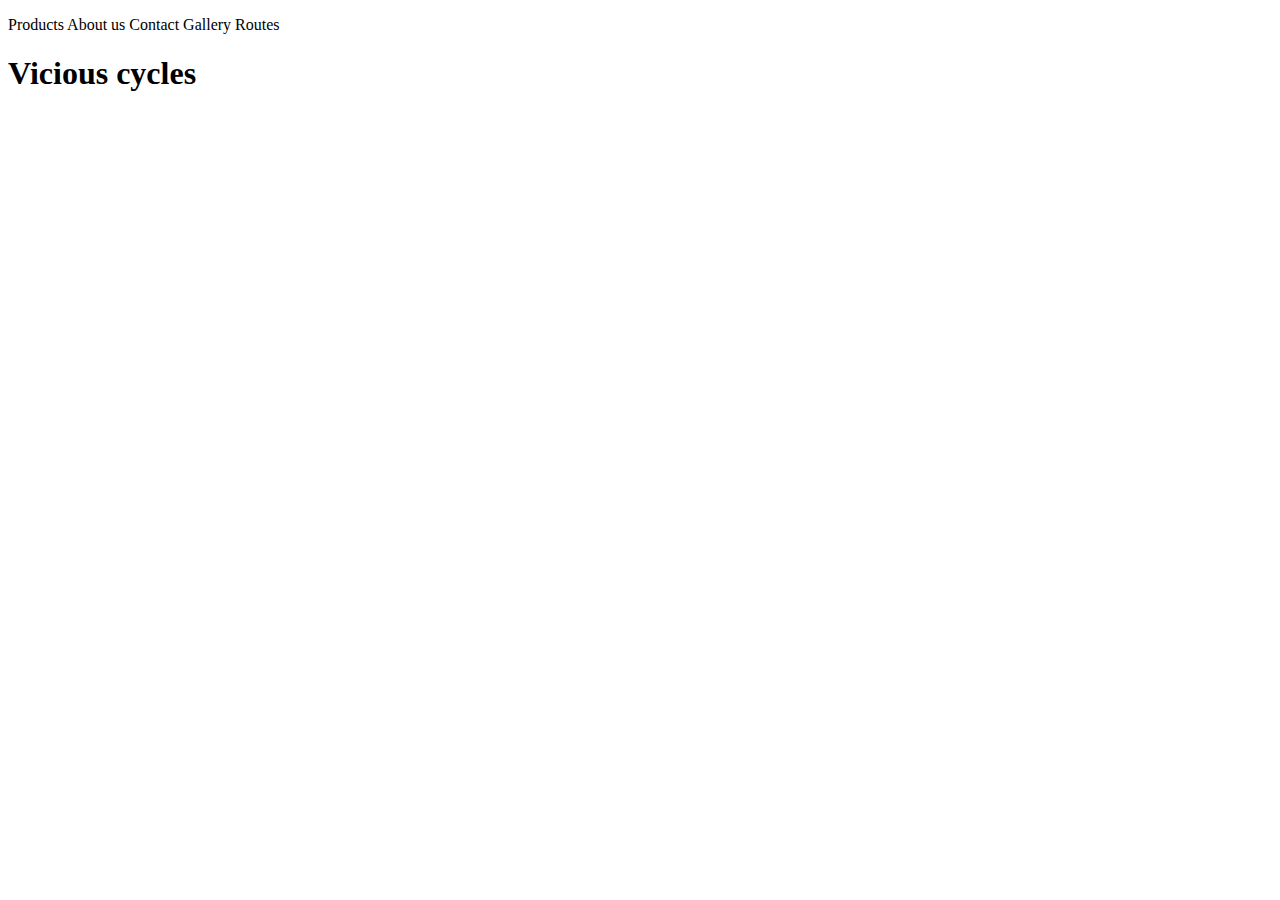
==== index.html @ 392c2113 "Add files via upload" ====
<!DOCTYPE html>
<!--This document was created by Kaelynn Coerper on 10/24/2020-->
<html lang="en">
    <head>
        <title>Vicious Cycles Home page</title>
        <meta charset="utf-8">
       
    </head>
    <body>
        <nav>
            <p>Products 
            About us 
            Contact 
            Gallery 
            Routes</p>
        </nav>
        
        <header>
        
            <h1>Vicious cycles</h1>
            
        </header>
        
        <div id="main">

        </div>
        
        <footer>

        </footer>
    </body>
</html>
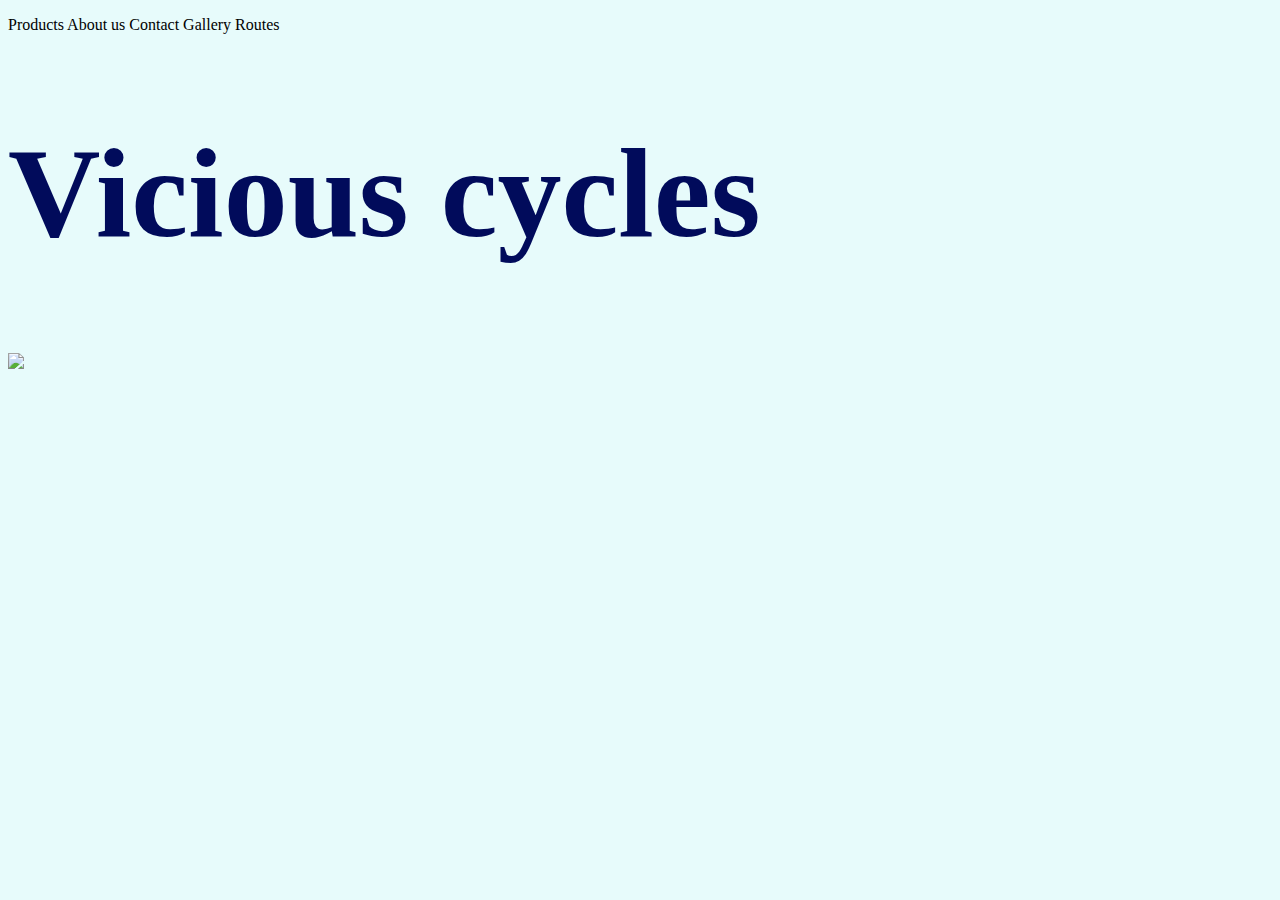
==== commit 0d248ba6: "Add files via upload" ====
--- a/index.html
+++ b/index.html
@@ -4,9 +4,21 @@
     <head>
         <title>Vicious Cycles Home page</title>
         <meta charset="utf-8">
-       
+        <style>
+            body { 
+                background-color: #E7FBFB;
+            }
+
+            header {
+                font-size: 4em;
+                align: center;
+                color: #010B5B;
+            }
+        </style>
+    
     </head>
     <body>
+        
         <nav>
             <p>Products 
             About us 
@@ -20,7 +32,8 @@
             <h1>Vicious cycles</h1>
             
         </header>
-        
+
+        <img id="snow" src="snow-3066167_1920.jpg" width="75%">
         <div id="main">
 
         </div>
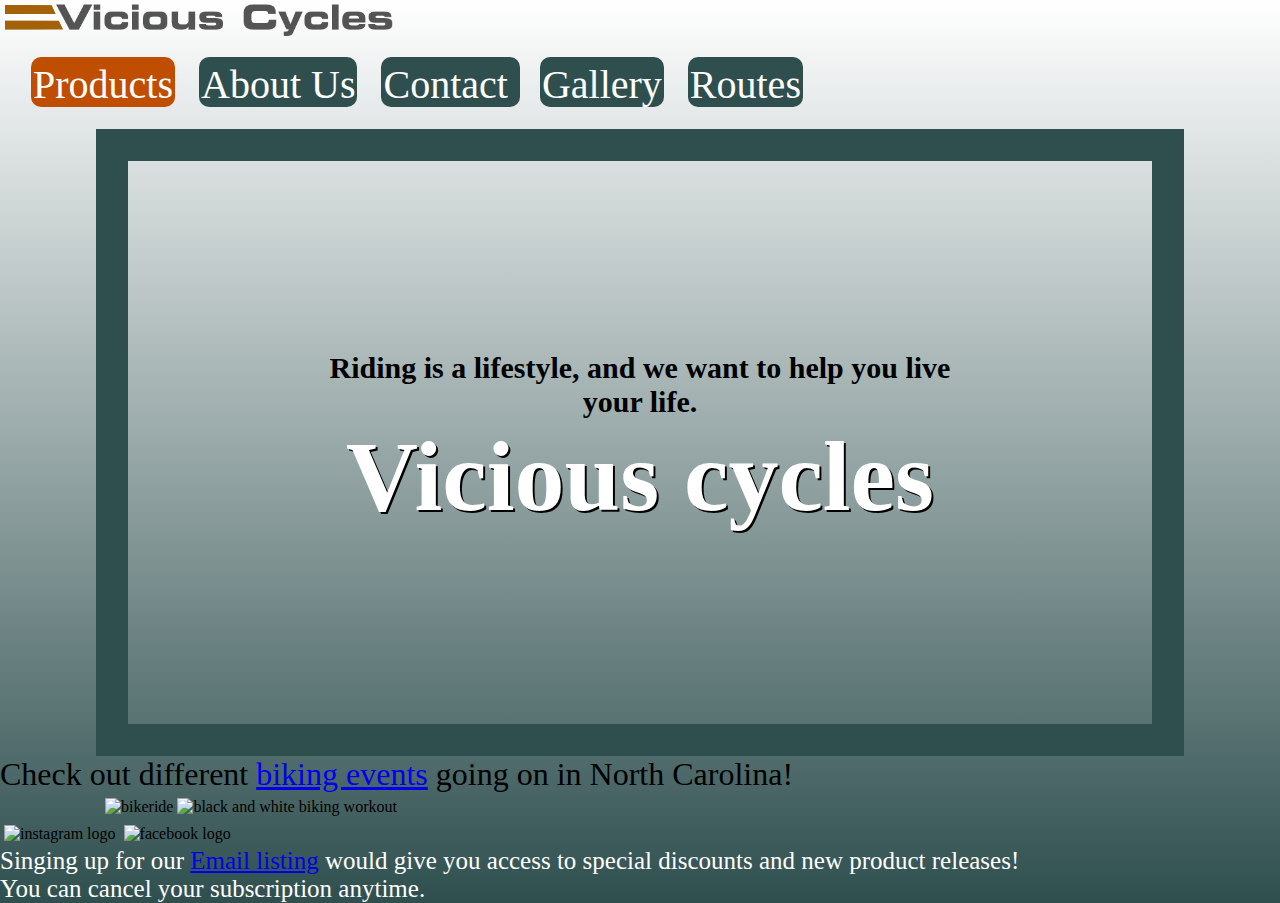
==== commit 23bcb62e: "Add files via upload" ====
--- a/index.html
+++ b/index.html
@@ -4,42 +4,81 @@
     <head>
         <title>Vicious Cycles Home page</title>
         <meta charset="utf-8">
+        <meta name="viewport" content="initial-scale=1.0">
+        <link class="desktop" rel="Stylesheet" type="text/css" href="Cycles.css">
+        <link rel="stylesheet" href="styleprint.css" media="print">
+        <img src="Vicious-Cycle-Logo.png" alt="Vicious Cycles logo" width="400px">
+
         <style>
-            body { 
-                background-color: #E7FBFB;
+            
+            header {
+                
+                background-image: url('backgroundimg.jpg') ;
+                background-size: cover;
+                text-align: center;
+                align: center;
+                color: white;
+                width: 85%;
+                margin: 0 auto;
+                padding: 190px;
+                Font-weight: bold;
+                border: 2em solid #2F4F4F;
+                
+                     }
+
+            body {
+                background-image: linear-gradient(white, #2F4F4F);
             }
+            
+            
+                
+                
+        </style>
 
-            header {
-                font-size: 4em;
-                align: center;
-                color: #010B5B;
-            }
-        </style>
-    
+   
     </head>
     <body>
+    
         
-        <nav>
-            <p>Products 
-            About us 
-            Contact 
-            Gallery 
-            Routes</p>
+        <nav class="main-nav">
+            <ul>
+                <li><a class="Products" href="Products.html">Products</a></li>
+                <li><a class="Aboutus" href="Aboutus.html">About Us</a></li>
+                <li><a class="Contact" href="Contact.html">Contact </a></li>
+                <li><a class="Gallery" href="Gallery.html">Gallery</a></li>
+                <li><a class="Routes" href="routes.html">Routes</a></li>
+            </ul>
         </nav>
         
         <header>
-        
-            <h1>Vicious cycles</h1>
+            <p style="font-size: 30px; color: black"> Riding is a lifestyle, and we want to help you live your life.</p>
+            <h1 style="font-size: 100px; text-shadow: 2px 2px black;">Vicious cycles</h1>
+
             
         </header>
 
-        <img id="snow" src="snow-3066167_1920.jpg" width="75%">
+        <div id="events">
+        <p style="font-size: 2em; ">Check out different <a href="https://www.bikeride.com/events-location/north-carolina/">biking events</a> going on in North Carolina!</p></div>
+        </div>
         <div id="main">
+            <img src="bicycle-1834265_1920.jpg" alt="bikeride" width="40%">
+            <img src="workout-713658_1920.jpg" alt="black and white biking workout" width="40%">
 
         </div>
         
+     
+        
+        
+        
+        
         <footer>
-
+            <figure>
+                <img src="instagram-logo-png-transparent-background.png" alt="instagram logo" style="height: 5%; width: 5%; padding: 2px; margin: 2px;">
+                <img src="facebook-21.png" alt="facebook logo" style="height: 8%; width: 8%;">
+            </figure>
+            <p style="width: 100%; color: white; font-size: 25px; text-decoration: none;">Singing up for our <a href="form.html"> Email listing</a> would give you access to special discounts and new product releases!<br>
+                You can cancel your subscription anytime.
+            </p>
         </footer>
     </body>
 </html>--- a/Cycles.css
+++ b/Cycles.css
@@ -0,0 +1,240 @@
+
+
+body {
+    width: 100%;
+    font-style: Verdana, sans-serif;
+    
+    
+    
+}
+
+#main {
+    padding-left: 100px;
+    padding-right: 150px;
+    margin: 5px;
+}
+
+.main-nav  ul {
+    list-style: none;
+    padding: 10px;
+    margin: 11px;
+  
+   
+}
+
+
+.main-nav ul li {
+    display: inline;
+    font-weight: bold;
+   
+}
+
+.main-nav ul li a {
+    text-decoration: none;
+    color: #FFF;
+    
+}
+
+
+
+
+.Products, .Aboutus, .Contact, .Gallery, .Routes
+{
+    color: white;
+    background-color: #c04e01;
+    border-radius: 10px;
+    list-style: none;
+    margin: 0 10px;
+    padding: 20%;
+    padding: 5px 2px ;
+    padding-top: 1;
+    padding-bottom: 0px;
+    font-weight: normal;
+    font-size: 2.5em;
+    
+    
+    
+}
+
+.Aboutus, .Contact, .Gallery, .Routes {
+Color: white;
+background-color: #2F4F4F;
+border-radius: 10px;
+}
+
+
+
+        
+
+
+    /*Media Query for mobile viewport min width 480px */
+
+    @media screen and (min-width: 480px) {
+        nav ul {
+            
+            padding-top: 8px;
+            
+            
+        }
+
+    }
+
+
+}
+
+/*Media Query for tablet viewport min width of 481px*/
+
+@media screen and (min-width: 481px) and (max-width: 768px) {
+    nav ul {
+        display: inline;
+
+        float: left;
+
+        margin-left: 10%;
+
+        margin-right:10%;
+
+        padding-left: 0;
+
+        padding-right: 0;
+
+        padding-top: 10%;
+
+        padding-bottom: 10%;
+
+        width: 18%;
+    }
+
+    main {
+        clear: left;
+        margin-top: 4em;
+    }
+
+    
+    .mobile {
+        display: none;
+    }
+
+    .desktop {
+        display: inline;
+    }
+
+    .equip {
+        display: inline;
+        float: left;
+        margin-right: 1.5em;
+
+    }
+}
+
+/*Media Query for mobile viewport min width 480px */
+@media screen and (min-width: 480px) 
+
+/*Media Query for Desktop min width 769 */
+
+@media screen and (min-width: 769px) {
+    #container {width:80%}
+
+    nav ul {
+        margin: 0;
+        
+        padding-left: 0.50%;
+
+        padding-right: 0.50%;
+    }
+
+    nav li {
+        border-radius: 0;
+
+        border-top: solid #000000;
+
+        border-bottom: solid #000000;
+
+        margin-left: 0;
+
+        margin-right: 0;
+
+        padding: 0;
+
+        width: 50%;
+
+    
+
+
+    }
+}
+
+/*Form page*/
+
+button, input, select, textarea {
+    font-family: inherit;
+    font-size: 100%;
+}
+
+input, textarea, select {
+    -webkit-box-sizing: border-box;
+    box-sizing: border-box;
+}
+
+
+input[type="text"], input[type="email"], input[type="tel"], input[type="date"] {
+    margin: .2em auto .8em auto;
+    text-align: center;
+    display: inline;
+    width: 90%;
+    
+}
+label {
+    display: block;
+    color: white;
+}
+
+@media (min-width: 35em) {
+    label {
+        display: inline;
+    }
+    input[type="text"], input[type="email"] {
+        width: 55%;
+    }
+   label {
+       width: 10em;
+       display: inline-block;
+   } 
+}
+
+input[type=text], select, textarea {
+    width: 100%;
+    padding: 12px;
+    border: 1px solid #ccc;
+    border-radius: 4px;
+    box-sizing: border-box;
+    margin-top: 6px;
+    margin-bottom: 16px;
+    resize: vertical;
+  }
+  
+  input[type=submit] {
+    background-color: #4CAF50;
+    color: black;
+    padding: 12px 20px;
+    border: none;
+    border-radius: 4px;
+    cursor: pointer;
+  }
+  
+  input[type=submit]:hover {
+    background-color: #45a049;
+  }
+  
+  .container {
+    border-radius: 5px;
+    background-color: #black;
+    padding: 20px;
+  }
+
+  /*For gallery on gallery page */
+  * {
+      padding: 0;
+      margin: 0;
+      box-sizing: border-box;
+  }